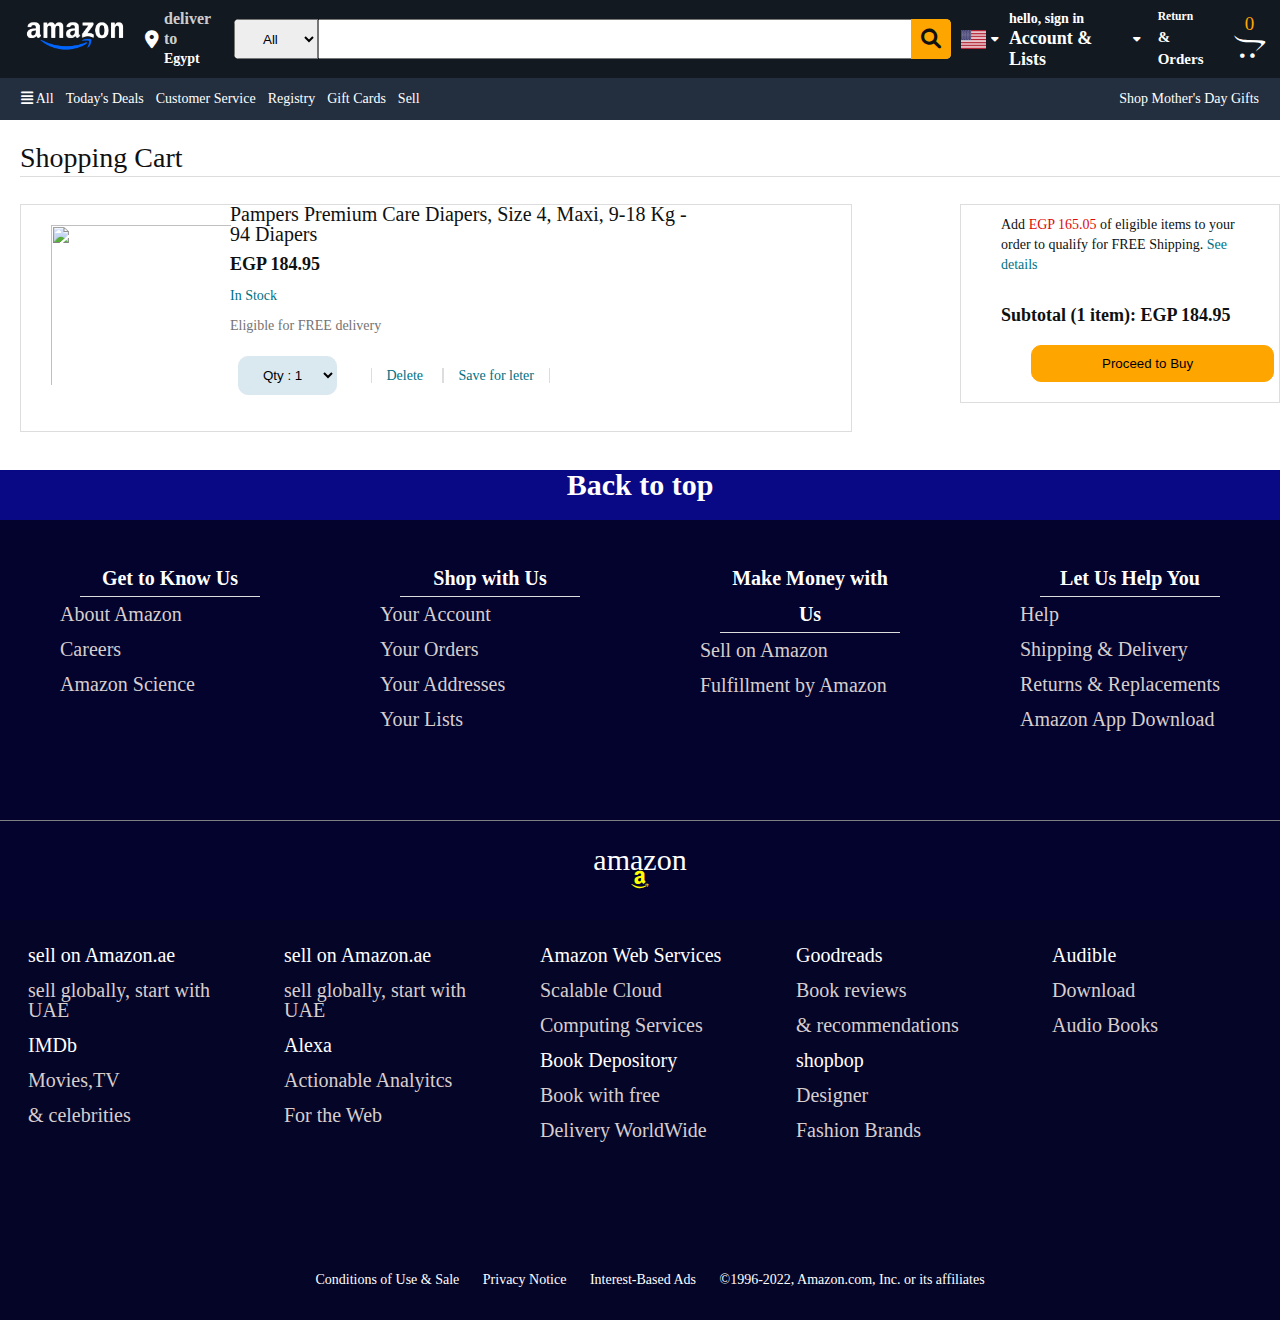
==== cart.html @ 17ee9b44 "Add files via upload" ====
<!DOCTYPE html>
<html lang="en">
<head>
  <meta charset="UTF-8">
  <meta http-equiv="X-UA-Compatible" content="IE=edge">
  <meta name="viewport" content="width=device-width, initial-scale=1.0">
  <link rel="icon" href="./image/tab logo.jpg" type="image/x-icon">
  
  
  
  <link rel="stylesheet" href="./font-awesome-6/css/all.min.css">
  <link rel="stylesheet" href="./css/header.css">
  <link rel="stylesheet" href="./css/footer.css">
  <link rel="stylesheet" href="./css/all.min.css">
  <link rel="stylesheet" href="./css/cart.css">
  
  
  <title>Amazon cartpage -- online shopping</title>
  
</head>


<body>
  
<div class="black">
  <div class="search_res"></div>
  </div>
  
<nav class="eh_container-fluid ">
  <div class="eh_nav-header d_flex ">
    <div class="logo"><a href="./index.html"><img src="./image/image.png" width="120px" height="50" alt="" ></a></div>
    <div class="eh_gps">
      <span><i class="fas fa-map-marker-alt"></i></span>
      <span ><h3>deliver to</h3><h4>Egypt</h4></span>
    </div>
    <div class="eh_search">
      <select name="" id="" value="something" class="search-select" > 
        <option value="something">All</option>
        <option value="something">something</option>
        <option value="something">something</option>
        <option value="something">something</option>
      </select>
      <input type="search" name="" id="">
      <div class="d_flex ss"><i class="fas fa-search"></i></div>
    </div>
    <div class="eh-lang d_flex">
      <div class="head d_flex"> <img src="./image/usa.png" width="25" height="19" alt=""><i class="fas fa-caret-down"></i></div>        
      <div class="black-lang">
        <h4 style="text-align: start; padding: 7px; padding-left: 0;"  class="eh_container">choose language</h4>
        <div class="eh_container language">
          <input type="radio" name="english" id="english" value="english" checked>
          <label for="english">english</label>
        </div>
        <hr style="width:80% ; margin: 0 auto;">
        <div class="eh_container language">
          <input type="radio" name="english" id="english" value="english">
          <label for="english">العربية</label>
        </div>
        <div class="eh_container language">
          <input type="radio" name="english" id="english" value="english">
          <label for="english">franias</label>
        </div>
        <div class="eh_container language">
          <input type="radio" name="english" id="english" value="english">
          <label for="english">turkey</label>
        </div>
        <div class="eh_container language">
          <input type="radio" name="english" id="english" value="english">
          <label for="english">العبرية</label>
        </div>
        <div class="eh_container language">
          <input type="radio" name="english" id="english" value="english">
          <label for="english">اردو</label>
        </div>
        
        <hr style="width:80% ; margin: 0 auto;">
        <h4 style="text-align: start; padding: 7px; padding-left: 0;"  class="eh_container">change curreny</h4>
        
        <div class="eh_container language d_flex change">
          <p>$ _ USD Dollar</p>
          <a href="#" style="text-decoration: none;"> Change</a>
        </div>
      </div>
    </div>
    <div class="eh-lang d_flex">
      <div class="head d_flex">  <h3>hello, sign in <br><strong style="font-size: 18px;">Account & Lists</strong></h3> <i class="fas fa-caret-down"></i></div>        
      <div class="black-lang for-hello">
        <div class="in-center d_flex">
          <button>Sign in </button>
          <p>New Customer? <a href="#">start Here</a></p>
        </div>

        <hr style="width:80% ; margin: 0 auto;">
        
        <div class="main">
          <div class="son">
            <h2>lists</h2>
            <ul>
              <li>for list</li>
              <li>for list</li>
              <li>for list</li>
              <li>for list</li>
            </ul>
          </div>
        
          <hr>
          
          <div class="son">
            <h2>your account</h2>
            <ul>
              <li>for acc</li>
              <li>for acc</li>
              <li>for acc</li>
              <li>for acc</li>
              <li>for acc</li>
              <li>for acc</li>
              <li>for acc</li>
              <li>for acc</li>
              <li>for acc</li>
            </ul>
          </div>
        </div>
      </div>
    </div>
    <div class="eh_ret">
      <h5>Return <br><strong style="font-size: 15px;">& Orders</strong></h5>
    </div>
    <div class="eh_cart d_flex">
      <span >0</span>
      <a href="./cart.html"><i style="color: white;" class="fab fa-opencart"></i></a>
    </div>
  </div>
</nav>



<nav class="eh_container-fluid ">
  <div class="eh_2nd_nav-header d_flex ">
    <ul>
      <li> <i class="fas fa-align-justify"></i> All</li>
      <li>Today's Deals</li>
      <li>Customer Service</li>
      <li>Registry</li>
      <li>Gift Cards</li>
      <li>Sell</li>
    </ul>


    <ul>
      <li>
        Shop Mother's Day Gifts
      </li>
    </ul>

  </div>
</nav>

<div id="ba_main">
  <!-- <header id="ba_mainHeader">
      <h2>Header</h2>
  </header> -->

  <section>
      <h1>Shopping Cart</h1>
      <div class="row_left">
          <div id="side1">
              <img src="444.jpg" alt="">
          </div>
          <div id="side2">
              <ul class="ba_paragraph">
                  <li style="font-size: 20px;">Pampers Premium Care Diapers, Size 4, Maxi, 9-18 Kg - 94 Diapers</li>
                  <li><span style="font-weight: bold;font-size:18px;font-family: Verdana;">EGP 184.95</span></li>
                  <li style="color:#007185">In Stock</li>
                  <li style="color:rgb(117, 115, 115)">Eligible for FREE delivery</li>
              </ul>
              <div id="side3">
                  <span>
                      <select class="selectbox">
                          <option style="font-weight: bold;">Qty : 0</option>
                          <option style="font-weight: bold;" selected>Qty : 1</option>
                          <option style="font-weight: bold;">Qty : 2</option>
                          <option style="font-weight: bold;">Qty : 3</option>
                          <option style="font-weight: bold;">Qty : 4</option>
                          <option style="font-weight: bold;">Qty : 5</option>
                          <option style="font-weight: bold;">Qty : 6</option>
                          <option style="font-weight: bold;">Qty : 7</option>
                          <option style="font-weight: bold;">Qty : 8</option>
                          <option style="font-weight: bold;">Qty : 9</option>
                          <option style="font-weight: bold;">Qty : 10</option>
                      </select>
                  </span>
                  <span id="ba_link2">
                      <a href="#">Delete</a>
                  </span>
                  <span id="ba_link3">
                      <a href="#">Save for leter</a>
                  </span>
               
              </div>
          </div>
      </div>

      <div class="row_right">
          <p> Add <span style="color: rgb(224, 10, 10);">EGP 165.05 </span>of eligible items to your order to
              qualify for FREE Shipping.<a href="">
                  See details
              </a></p>

          <div class="ba_box">
              <h2 style="font-size: 18px;margin:10px;padding: 0 10px 0;">Subtotal (1 item):
                  <span style="font-weight: bold;font-size:18px;font-family: Verdana;">EGP 184.95</span>
              </h2>
              <input type="submit" value="Proceed to Buy" class="ba_btn">

          </div>
      </div>
      <div style="clear: both;"></div>
  </section>
</div>










    <div class="es_container">
        <div class="navFooterBackToTop">
            <a href="#" class="navFooterBackToTopText"><span class="navFooterBackToTopText">Back to top</span></a>
        </div>
        <div class="navFooterLinkCol">
            <div class="navFooterLinkBox">
                <h1 class="h1style">Get to Know Us</h1>
                <ul class="ulstyle">
                    <li>
                        <a href="#">About Amazon</a>
                    </li>
                    <li>
                        <a href="#">Careers</a>
                    </li>
                    <li>
                        <a href="#">Amazon Science</a>
                    </li>
                </ul>
            </div>
            <div class="navFooterLinkBox">
                <h1 class="h1style">Shop with Us</h1>
                <ul class="ulstyle">
                    <li>
                        <a href="#">Your Account</a>
                    </li>
                    <li>
                        <a href="#">Your Orders</a>
                    </li>
                    <li>
                        <a href="#">Your Addresses</a>
                    </li>
                    <li>
                        <a href="#">Your Lists</a>
                    </li>
                </ul>
            </div>
            <div class="navFooterLinkBox" >
                <h1 class="h1style">Make Money with Us</h1>
                <ul class="ulstyle">
                    <li>
                        <a href="#">Sell on Amazon</a>
                    </li>
                    <li>
                        <a href="#">Fulfillment by Amazon</a>
                    </li>
                </ul>
            </div>
            <div class="navFooterLinkBox">
                <h1 class="h1style">Let Us Help You</h1>
                <ul class="ulstyle">
                    <li>
                        <a href="#">Help</a>
                    </li>
                    <li>
                        <a href="#">Shipping & Delivery</a>
                    </li>
                    <li>
                        <a href="#">Returns & Replacements</a>
                    </li>
                    <li>
                        <a href="#">Amazon App Download</a>
                    </li>
                </ul>
            </div>
        </div>
        <div class="cont_horizontal">
            <div class="horizontal"></div>
            <div class="logoAmazonFoot">
                <a href="#">
                    <span>amazon</span>
                    <i class="fab fa-amazon"></i>
                </a>
            </div>
        </div>
        <div class="footerMoreAmazon">
            <div class="navFooterMoreOnAmazon">
                <ul class="ulstyle1">
                    <li class="dif">
                        <a href="#">sell on Amazon.ae</a>
                    </li>
                    <li>
                        <a href="#">sell globally, start with UAE</a>
                    </li>
                </ul>
                <ul class="ulstyle2">
                    <li class="dif">
                        <a href="#">IMDb</a>
                    </li>
                    <li>
                        <a href="#">Movies,TV</a>
                    </li>
                    <li>
                        <a href="#">& celebrities</a>
                    </li>
                </ul>
            </div>
        <div class="footerMoreAmazon">
            <div class="navFooterMoreOnAmazon">
                <ul class="ulstyle1">
                    <li class="dif">
                        <a href="#">sell on Amazon.ae</a>
                    </li>
                    <li>
                        <a href="#">sell globally, start with UAE</a>
                    </li>
                </ul>
                <ul class="ulstyle2">
                    <li class="dif">
                        <a href="#">Alexa</a>
                    </li>
                    <li>
                        <a href="#">Actionable Analyitcs</a>
                    </li>
                    <li>
                        <a href="#">For the Web</a>
                    </li>
                </ul>
            </div>
        </div>
        <div class="footerMoreAmazon">
            <div class="navFooterMoreOnAmazon">
                <ul class="ulstyle1">
                    <li class="dif">
                        <a href="#">Amazon Web Services</a>
                    </li>
                    <li>
                        <a href="#">Scalable Cloud</a>
                    </li>
                    <li>
                        <a href="#">Computing Services</a>
                    </li>
                </ul>
                <ul class="ulstyle2">
                    <li class="dif">
                        <a href="#">Book Depository</a>
                    </li>
                    <li>
                        <a href="#">Book with free</a>
                    </li>
                    <li>
                        <a href="#">Delivery WorldWide</a>
                    </li>
                </ul>
            </div>
        </div>
        <div class="footerMoreAmazon">
            <div class="navFooterMoreOnAmazon">
                <ul class="ulstyle1">
                    <li class="dif">
                        <a href="#">Goodreads</a>
                    </li>
                    <li>
                        <a href="#">Book reviews</a>
                    </li>
                    <li>
                        <a href="#">& recommendations</a>
                    </li>
                </ul>
                <ul class="ulstyle2">
                    <li class="dif">
                        <a href="#">shopbop</a>
                    </li>
                    <li>
                        <a href="#">Designer</a>
                    </li>
                    <li>
                        <a href="#">Fashion Brands</a>
                    </li>
                </ul>
            </div>
        </div>        
        <div class="footerMoreAmazon">
            <div class="navFooterMoreOnAmazon">
                <ul class="ulstyle1">
                    <li class="dif">
                        <a href="#">Audible</a>
                    </li>
                    <li>
                        <a href="#">Download</a>
                    </li>
                    <li>
                        <a href="#">Audio Books</a>
                    </li>
                </ul>
            </div>
        </div>
        <div class="endFooter">
            <ul>
                <li>
                    <a href="#">Conditions of Use & Sale</a>
                </li>
                <li>
                    <a href="#">Privacy Notice</a>
                </li>
                <li>
                    <a href="#">Interest-Based Ads</a>
                </li>
                <li class="txt">©1996-2022, Amazon.com, Inc. or its affiliates</li>
            </ul>
        </div>
    </div>












<script src="./js/jquery-3.6.0.min.js"></script>
<script src="./js/header.js"></script>
</body>
</html>
---- css/header.css ----
*{
    box-sizing: border-box;
    padding:0 ;
    margin:0;
}
body{
    background: #eee;
}
.d_flex{
    display: flex;
    align-items: center;
}
.eh_container{
    width: 80%;
    margin: 0 auto;
}
.eh_container-fluid{
    width: 100%;
}
.eh_nav-header{
    background: #131921;
    display: flex;
    gap: 10px;
    height: 100%;
    padding-left: 15px ;
    padding-right: 15px ;
    justify-content: space-between;
}
.eh_gps span:nth-child(1){
    display: flex;
    align-items: flex-end ;
    height: 50%;    
}
.eh_gps span:nth-child(1) i{
    font-size: 18px;    
}
.eh_gps h3{
    font-size: 16px;
    color: rgba(255, 255, 255, 0.8);
}
.eh_gps{
    display: flex;
    justify-content: center;
    align-items: center;
    gap: 5px;
    color: white;
}
.eh_search{
    width: 60%;
    border-radius: 5px ;
    display: flex;
    overflow: hidden;
    position: relative;
}
.eh_search input[type="search"]{
    width: 100%;
    font-size: 20px;
    z-index: 6;
}
.search-select{
    width: fit-content;
    height: 40px;
    left: 0;
    text-align: center;
    background: #eee;
}
.ss{
    position: absolute;
    background: orange;
    height: 100%;
    right: 0;
    width: 40px;
    justify-content: center;
    font-size: 20px;  
    z-index: 15; 
}
.eh-lang{
    position: relative;
    height: 50px;
}
.eh-lang>.head{
    gap: 5px;
    font-size: 12px;
    color: white;
}
.eh-lang>.black-lang{
    position: absolute;
    width: 200px;
    padding: 5px;
    background: #eee;
    top:50px;
    left: -20px;
    display: none;
    transition: .2s;
    z-index: 2;
}
.eh-lang:hover .black-lang{
    display: block;
}
.eh-lang>.black-lang .language{
    padding: 5px;
}
.change{
    font-size: 13px;
    justify-content: space-between;
}
.for-hello{
    width: 400px !important;
    left: -100px !important;
    align-items: flex-start !important;
}
.for-hello .son{
    width: 50%;
    height: 100%;
    padding: 5px;
}
.for-hello .son li{
    list-style: none;
    padding: 3px;
    cursor: pointer;
}
.for-hello .son li:hover{
    color: orange;
    text-decoration: underline;
}
.black-lang .main{
    display: flex;
}
.in-center{
    flex-direction: column;
}
.in-center>button{
    background: linear-gradient(to bottom , rgb(255, 209, 122)  , orange);
    color: white;
    width: 50%;
    padding: 5px;
    font-size: 20px;
    border-radius: 7px;
    border: none
}
.eh_ret{
    color: white;
    padding: 7px;
}
.eh_cart{
    height: 50px;
    color: white;
    font-size: 25px;
    flex-direction: column;

}
.eh_cart>span{
    font-size: 19px;
    color: orange;
}
.eh_2nd_nav-header{
    background: #232f3e;
    padding: 5px 15px;
    justify-content: space-between;
}
.eh_2nd_nav-header>ul{
    display: flex;
}
.eh_2nd_nav-header>ul>li{
    list-style: none;
    padding: 5px;
    color: white;
    cursor: pointer;
    border: 1px solid transparent;
}
.eh_2nd_nav-header>ul>li:hover{
    border: 1px solid white;
}



/* ----------------crousel-------------- */
/* boot strapped */


.carousel-control-prev,
.carousel-control-next{
    width: 200px;
    height: 283px;
}

.carousel-control-prev:hover,
.carousel-control-next:hover{
    border: 3px solid white;
    /* height: 285px; */
}

/* ----------------crousel-------------- */



/* --------------products--------------- */
.eh_grid{
    position: absolute;
    width: 100%;
    top: 400px;
    padding: 0 15px  ;
    display: grid;
    grid-template-columns: repeat( 4 , 1fr );
    /* grid-template-rows: repeat( 4 , 500px ); */
    gap: 15px;
    z-index: 1;
}
.product{
    display: flex;
    height: fit-content;
    flex-direction: column;
    justify-content: center;
    align-items: center;
    background: white ;
    padding: 15px;
    border-radius: 5px;
    position: relative;
}
.product>.overlay{
    width: 100%;
    height: 100%;
    top: 0;
    left: 0;
    cursor: pointer;
    position: absolute;
}


.product>img{
    width: 100%;
    height: 350px;
}
.describtion>p{
    padding: 0 10px;
}
.rate{
    color: gold;
}
/* --------------products--------------- */


.black{
    position: absolute;
    width: 100%;
    height: 100%;
    background: #13192161;
    z-index: -1;

}

.search_res{
    position: absolute;
    width: 52%;
    height: fit-content;
    background: white;
    top: 70px;
    left: 23.5%;
}


.no{
    list-style: none;
    padding: 5px;
    display: block;
}


.d_block{
    display: block;
    padding:5px;
}

.d_block:hover{
    background: rgb(199, 198, 198);
}
---- css/footer.css ----
.navFooterBackToTop{
    background-color:rgb(9, 9, 133);
    height: 50px;
    text-align: center;
    font-size: 30px;
    padding: 5px;
}
.navFooterBackToTopText{
    text-decoration: none;
    color: white;
    font-weight: bold;
}
.navFooterLinkCol{    
    background-color:rgb(3, 3, 45);
    height:300px;
    display: flex;
    flex-direction: row;
    justify-content: space-around;
    flex-flow: wrap;
}
.navFooterLinkBox{
    width: 200px;
    height: 300px;
    margin: 20px;
}
.navFooterLinkBox .h1style{
    font-size: 20px;
    text-align: center;
    color: white;
    font-weight: bold;
}
.navFooterLinkBox .ulstyle>li{
    font-size: 20px;
    margin-top: 5px;
    list-style: none;
}
.ulstyle>li a{
    color: rgb(215, 206, 206);
    text-decoration: none;
}
.ulstyle>li a:hover{
    text-decoration:underline
}
.cont_horizontal{
    background-color:rgb(3, 3, 45);
    height: 100px;
}
.horizontal{
    background-color: gray;
    height: 0.2px;
}
.logoAmazonFoot{
    text-align: center;
    margin-top: 30px;
}
.logoAmazonFoot a{
    text-decoration: none;
}
.logoAmazonFoot i{
    color: yellow;
    font-size: 20px;   
}
.logoAmazonFoot span{
    font-size: 30px;
    color: white;
    display: block;
}
.footerMoreAmazon{    
    background-color:rgb(5, 5, 40);
    height:350px;
    display: flex;
    flex-direction: row;
    justify-content: space-around;
    flex-flow: wrap;
}
.navFooterMoreOnAmazon{
    width: 200px;
    height: 300px;
    margin: 20px;
}
.navFooterMoreOnAmazon .ulstyle1>li{
    font-size: 20px;
    margin-top: 5px;
    list-style: none;
}
.navFooterMoreOnAmazon .ulstyle2>li{
    font-size: 20px;
    margin-top: 5px;
    list-style: none;
}
.ulstyle1>li a{
    color: rgb(215, 206, 206);
    text-decoration: none;
}
.ulstyle1>li a:hover{
    text-decoration:underline
}
.ulstyle2>li a{
    color: rgb(215, 206, 206);
    text-decoration: none;
}
.ulstyle2>li a:hover{
    text-decoration:underline
}
.ulstyle1 .dif a{
    color: white;
}
.ulstyle2 .dif a{
    color: white;
}
.endFooter{
    background-color:rgb(5, 5, 40);
    width: 100%;
    text-align: center;
    padding-bottom: 20px;
}
.endFooter ul li{
    list-style: none;
    display: inline-block;
    margin-left: 20px;
}
.endFooter a{
    text-decoration: none;
    color: white;
}
.endFooter a:hover{
    text-decoration: underline;
}
.endFooter .txt{
    color: white;
}
---- css/cart.css ----
*{
    box-sizing: border-box;
    padding:0 ;
    margin:0;
}
body{
    background: #eee;
}
.d_flex{
    display: flex;
    align-items: center;
}
.eh_container{
    width: 80%;
    margin: 0 auto;
}
.eh_container-fluid{
    width: 100%;
}
.eh_nav-header{
    background: #131921;
    display: flex;
    gap: 10px;
    height: 100%;
    padding-left: 15px ;
    padding-right: 15px ;
    justify-content: space-between;
}
.eh_gps span:nth-child(1){
    display: flex;
    align-items: flex-end ;
    height: 50%;    
}
.eh_gps span:nth-child(1) i{
    font-size: 18px;    
}
.eh_gps h3{
    font-size: 16px;
    color: rgba(255, 255, 255, 0.8);
}
.eh_gps{
    display: flex;
    justify-content: center;
    align-items: center;
    gap: 5px;
    color: white;
}
.eh_search{
    width: 60%;
    border-radius: 5px ;
    display: flex;
    overflow: hidden;
    position: relative;
}
.eh_search input[type="search"]{
    width: 100%;
    font-size: 20px;
    z-index: 6;
}
.search-select{
    width: fit-content;
    height: 40px;
    left: 0;
    text-align: center;
    background: #eee;
}
.ss{
    position: absolute;
    background: orange;
    height: 100%;
    right: 0;
    width: 40px;
    justify-content: center;
    font-size: 20px;   
}
.eh-lang{
    position: relative;
    height: 50px;
}
.eh-lang>.head{
    gap: 5px;
    font-size: 12px;
    color: white;
}
.eh-lang>.black-lang{
    position: absolute;
    width: 200px;
    padding: 5px;
    background: #eee;
    top:50px;
    left: -20px;
    display: none;
    transition: .2s;
    z-index: 2;
}
.eh-lang:hover .black-lang{
    display: block;
}
.eh-lang>.black-lang .language{
    padding: 5px;
}
.change{
    font-size: 13px;
    justify-content: space-between;
}
.for-hello{
    width: 400px !important;
    left: -100px !important;
    align-items: flex-start !important;
}
.for-hello .son{
    width: 50%;
    height: 100%;
    padding: 5px;
}
.for-hello .son li{
    list-style: none;
    padding: 3px;
    cursor: pointer;
}
.for-hello .son li:hover{
    color: orange;
    text-decoration: underline;
}
.black-lang .main{
    display: flex;
}
.in-center{
    flex-direction: column;
}
.in-center>button{
    background: linear-gradient(to bottom , rgb(255, 209, 122)  , orange);
    color: white;
    width: 50%;
    padding: 5px;
    font-size: 20px;
    border-radius: 7px;
    border: none
}
.eh_ret{
    color: white;
    padding: 7px;
}
.eh_cart{
    height: 50px;
    color: white;
    font-size: 25px;
    flex-direction: column;

}
.eh_cart>span{
    font-size: 19px;
    color: orange;
}
.eh_2nd_nav-header{
    background: #232f3e;
    padding: 5px 15px;
    justify-content: space-between;
}
.eh_2nd_nav-header>ul{
    display: flex;
}
.eh_2nd_nav-header>ul>li{
    list-style: none;
    padding: 5px;
    color: white;
    cursor: pointer;
    border: 1px solid transparent;
}
.eh_2nd_nav-header>ul>li:hover{
    border: 1px solid white;
}



/* ----------------crousel-------------- */
/* boot strapped */


.carousel-control-prev,
.carousel-control-next{
    width: 200px;
    height: 283px;
}

.carousel-control-prev:hover,
.carousel-control-next:hover{
    border: 3px solid white;
    /* height: 285px; */
}

/* ----------------crousel-------------- */



/* --------------products--------------- */
.eh_grid{
    position: absolute;
    width: 100%;
    top: 400px;
    padding: 0 15px  ;
    display: grid;
    grid-template-columns: repeat( 4 , 1fr );
    /* grid-template-rows: repeat( 4 , 500px ); */
    gap: 15px;
    z-index: 1;
}
.product{
    display: flex;
    height: fit-content;
    flex-direction: column;
    justify-content: center;
    align-items: center;
    background: white ;
    padding: 15px;
    border-radius: 5px;
    position: relative;
}
.product>.overlay{
    width: 100%;
    height: 100%;
    top: 0;
    left: 0;
    cursor: pointer;
    position: absolute;
}


.product>img{
    width: 100%;
    height: 350px;
}
.describtion>p{
    padding: 0 10px;
}
.rate{
    color: gold;
}
/* --------------products--------------- */


.black{
    position: absolute;
    width: 100%;
    height: 100%;
    background: #13192161;
    z-index: -1;

}

.search_res{
    position: absolute;
    width: 52%;
    height: fit-content;
    background: white;
    top: 70px;
    left: 23.5%;
}


.no{
    list-style: none;
    padding: 5px;
    display: block;
}


.d_block{
    display: block;
    padding:5px;
}

.d_block:hover{
    background: rgb(199, 198, 198);
}








body {
    color: #0F1111;
    font-size: 14px;
    line-height: 20px;
}

#ba_main {
    display: block;
    overflow: hidden;
    background: white;
    padding: 0 0 60px 0;
}

section {
    width: 100%;
    height: auto;
}

h1 {
    font-weight: 500;
    font-size: 28px;
    line-height: 36px;
    display: block;
    margin: 20px 0 7px 20px;
    border-bottom: 1px solid #ddd;
}

.row_left {
    float: left;
    margin: 20px 0 7px 20px;
    width: 65%;
    height: auto;
    border: 1px solid #ddd;
    overflow: visible;
    padding: 0 20px;
    position: absolute;
}

.row_right {
    float: right;
    margin: 20px 0 7px 20px;
    width: 25%;
    height: auto;
    border: 1px solid #ddd;
    overflow: visible;
    padding: 0 20px;
}

.row_left img {
    width: 200px;
    border: 0;
    height: 200px;
    padding: 20px 10px;
    display: inline-block;
}

.row_right>p {
    margin: 10px 20px;
    text-align: left;
    font-size: 14px;
    line-height: 20px;
    margin-bottom: 30px;
}

.row_right>p a {
    text-decoration: none;
    cursor: pointer;
    color: #007185;

}

.ba_btn {
    background-color: orange;
    cursor: pointer;
    border: 1px solid orange;
    margin: 10px 50px 20px 50px;
    padding: 10px 80px 10px 70px;
    border-radius: 10px;
}

input.ba_btn[type="submit"]:hover {
    background-color: rgb(194, 135, 8);
}

#side2 {

    display: inline-block;
    float: right;
    width: 601px;
}

.ba_paragraph{
    margin-right: 123px;
    margin-top: -227px;
    list-style: none;
    padding: 0px;
}

li {
    padding-bottom: 10px;
}

#ba_link2, #ba_link3{
    border-right: 1px solid #ddd;
    border-left: 1px solid #ddd;
    padding-right: 15px;
    padding-left: 15px;
}
span>a{
    color:#007185;
    text-decoration: none;
}
.selectbox{
    text-align: left;
    border: 1px solid rgb(218, 233, 240);
    background-color: rgb(218, 233, 240);
    margin: 10px 30px 20px 8px;
    padding: 10px 10px 10px 20px; 
    border-radius: 10px;
}







.navFooterBackToTop{
    background-color:rgb(9, 9, 133);
    height: 50px;
    text-align: center;
    font-size: 30px;
    padding: 5px;
}
.navFooterBackToTopText{
    text-decoration: none;
    color: white;
    font-weight: bold;
}
.navFooterLinkCol{    
    background-color:rgb(3, 3, 45);
    height:300px;
    display: flex;
    flex-direction: row;
    justify-content: space-around;
    flex-flow: wrap;
}
.navFooterLinkBox{
    width: 200px;
    height: 300px;
    margin: 20px;
}
.navFooterLinkBox .h1style{
    font-size: 20px;
    text-align: center;
    color: white;
    font-weight: bold;
}
.navFooterLinkBox .ulstyle>li{
    font-size: 20px;
    margin-top: 5px;
    list-style: none;
}
.ulstyle>li a{
    color: rgb(215, 206, 206);
    text-decoration: none;
}
.ulstyle>li a:hover{
    text-decoration:underline
}
.cont_horizontal{
    background-color:rgb(3, 3, 45);
    height: 100px;
}
.horizontal{
    background-color: gray;
    height: 0.2px;
}
.logoAmazonFoot{
    text-align: center;
    margin-top: 30px;
}
.logoAmazonFoot a{
    text-decoration: none;
}
.logoAmazonFoot i{
    color: yellow;
    font-size: 20px;   
}
.logoAmazonFoot span{
    font-size: 30px;
    color: white;
    display: block;
}
.footerMoreAmazon{    
    background-color:rgb(5, 5, 40);
    height:350px;
    display: flex;
    flex-direction: row;
    justify-content: space-around;
    flex-flow: wrap;
}
.navFooterMoreOnAmazon{
    width: 200px;
    height: 300px;
    margin: 20px;
}
.navFooterMoreOnAmazon .ulstyle1>li{
    font-size: 20px;
    margin-top: 5px;
    list-style: none;
}
.navFooterMoreOnAmazon .ulstyle2>li{
    font-size: 20px;
    margin-top: 5px;
    list-style: none;
}
.ulstyle1>li a{
    color: rgb(215, 206, 206);
    text-decoration: none;
}
.ulstyle1>li a:hover{
    text-decoration:underline
}
.ulstyle2>li a{
    color: rgb(215, 206, 206);
    text-decoration: none;
}
.ulstyle2>li a:hover{
    text-decoration:underline
}
.ulstyle1 .dif a{
    color: white;
}
.ulstyle2 .dif a{
    color: white;
}
.endFooter{
    background-color:rgb(5, 5, 40);
    width: 100%;
    text-align: center;
}
.endFooter ul li{
    list-style: none;
    display: inline-block;
    margin-left: 20px;
}
.endFooter a{
    text-decoration: none;
    color: white;
}
.endFooter a:hover{
    text-decoration: underline;
}
.endFooter .txt{
    color: white;
}
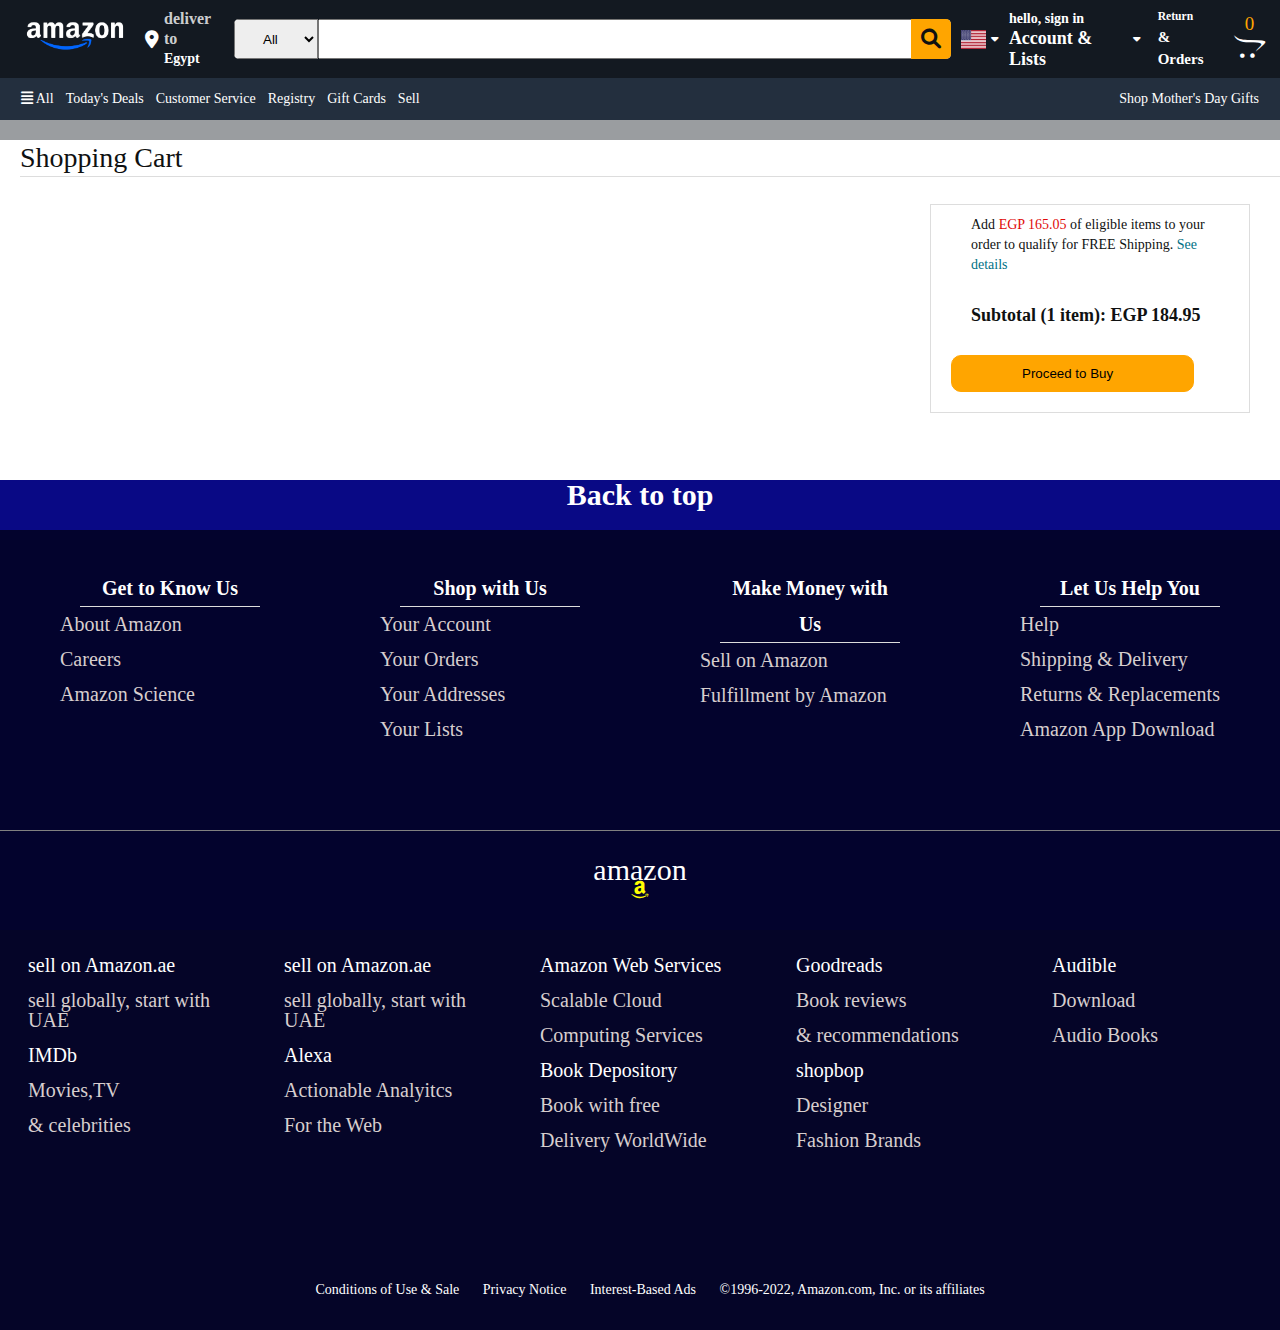
==== commit 922c8c61: "Add files via upload" ====
--- a/cart.html
+++ b/cart.html
@@ -8,7 +8,7 @@
   
   
   
-  <link rel="stylesheet" href="./font-awesome-6/css/all.min.css">
+  <link href="./font-awesome-6/css/all.min.css">
   <link rel="stylesheet" href="./css/header.css">
   <link rel="stylesheet" href="./css/footer.css">
   <link rel="stylesheet" href="./css/all.min.css">
@@ -126,8 +126,8 @@
       <h5>Return <br><strong style="font-size: 15px;">& Orders</strong></h5>
     </div>
     <div class="eh_cart d_flex">
-      <span >0</span>
-      <a href="./cart.html"><i style="color: white;" class="fab fa-opencart"></i></a>
+        <span id="prductNum">0</span>
+        <a href="./cart.html"><i style="color: white;" class="fab fa-opencart"></i></a>
     </div>
   </div>
 </nav>
@@ -156,49 +156,11 @@
 </nav>
 
 <div id="ba_main">
-  <!-- <header id="ba_mainHeader">
-      <h2>Header</h2>
-  </header> -->
-
-  <section>
+  <section >
       <h1>Shopping Cart</h1>
-      <div class="row_left">
-          <div id="side1">
-              <img src="444.jpg" alt="">
-          </div>
-          <div id="side2">
-              <ul class="ba_paragraph">
-                  <li style="font-size: 20px;">Pampers Premium Care Diapers, Size 4, Maxi, 9-18 Kg - 94 Diapers</li>
-                  <li><span style="font-weight: bold;font-size:18px;font-family: Verdana;">EGP 184.95</span></li>
-                  <li style="color:#007185">In Stock</li>
-                  <li style="color:rgb(117, 115, 115)">Eligible for FREE delivery</li>
-              </ul>
-              <div id="side3">
-                  <span>
-                      <select class="selectbox">
-                          <option style="font-weight: bold;">Qty : 0</option>
-                          <option style="font-weight: bold;" selected>Qty : 1</option>
-                          <option style="font-weight: bold;">Qty : 2</option>
-                          <option style="font-weight: bold;">Qty : 3</option>
-                          <option style="font-weight: bold;">Qty : 4</option>
-                          <option style="font-weight: bold;">Qty : 5</option>
-                          <option style="font-weight: bold;">Qty : 6</option>
-                          <option style="font-weight: bold;">Qty : 7</option>
-                          <option style="font-weight: bold;">Qty : 8</option>
-                          <option style="font-weight: bold;">Qty : 9</option>
-                          <option style="font-weight: bold;">Qty : 10</option>
-                      </select>
-                  </span>
-                  <span id="ba_link2">
-                      <a href="#">Delete</a>
-                  </span>
-                  <span id="ba_link3">
-                      <a href="#">Save for leter</a>
-                  </span>
-               
-              </div>
-          </div>
-      </div>
+<div class="haha">
+ 
+</div>
 
       <div class="row_right">
           <p> Add <span style="color: rgb(224, 10, 10);">EGP 165.05 </span>of eligible items to your order to
@@ -207,7 +169,7 @@
               </a></p>
 
           <div class="ba_box">
-              <h2 style="font-size: 18px;margin:10px;padding: 0 10px 0;">Subtotal (1 item):
+              <h2 style="font-size: 18px;margin:20px 10px;padding: 0 10px 0;">Subtotal (1 item):
                   <span style="font-weight: bold;font-size:18px;font-family: Verdana;">EGP 184.95</span>
               </h2>
               <input type="submit" value="Proceed to Buy" class="ba_btn">
@@ -442,5 +404,6 @@
 
 <script src="./js/jquery-3.6.0.min.js"></script>
 <script src="./js/header.js"></script>
+<script src="./js/cart.js"></script>
 </body>
 </html>--- a/css/header.css
+++ b/css/header.css
@@ -267,10 +267,12 @@
 
 
 .d_block{
+    color:blue;
     display: block;
     padding:5px;
+    text-decoration: none;
 }
 
 .d_block:hover{
     background: rgb(199, 198, 198);
-}
+}--- a/css/cart.css
+++ b/css/cart.css
@@ -1,286 +1,3 @@
-*{
-    box-sizing: border-box;
-    padding:0 ;
-    margin:0;
-}
-body{
-    background: #eee;
-}
-.d_flex{
-    display: flex;
-    align-items: center;
-}
-.eh_container{
-    width: 80%;
-    margin: 0 auto;
-}
-.eh_container-fluid{
-    width: 100%;
-}
-.eh_nav-header{
-    background: #131921;
-    display: flex;
-    gap: 10px;
-    height: 100%;
-    padding-left: 15px ;
-    padding-right: 15px ;
-    justify-content: space-between;
-}
-.eh_gps span:nth-child(1){
-    display: flex;
-    align-items: flex-end ;
-    height: 50%;    
-}
-.eh_gps span:nth-child(1) i{
-    font-size: 18px;    
-}
-.eh_gps h3{
-    font-size: 16px;
-    color: rgba(255, 255, 255, 0.8);
-}
-.eh_gps{
-    display: flex;
-    justify-content: center;
-    align-items: center;
-    gap: 5px;
-    color: white;
-}
-.eh_search{
-    width: 60%;
-    border-radius: 5px ;
-    display: flex;
-    overflow: hidden;
-    position: relative;
-}
-.eh_search input[type="search"]{
-    width: 100%;
-    font-size: 20px;
-    z-index: 6;
-}
-.search-select{
-    width: fit-content;
-    height: 40px;
-    left: 0;
-    text-align: center;
-    background: #eee;
-}
-.ss{
-    position: absolute;
-    background: orange;
-    height: 100%;
-    right: 0;
-    width: 40px;
-    justify-content: center;
-    font-size: 20px;   
-}
-.eh-lang{
-    position: relative;
-    height: 50px;
-}
-.eh-lang>.head{
-    gap: 5px;
-    font-size: 12px;
-    color: white;
-}
-.eh-lang>.black-lang{
-    position: absolute;
-    width: 200px;
-    padding: 5px;
-    background: #eee;
-    top:50px;
-    left: -20px;
-    display: none;
-    transition: .2s;
-    z-index: 2;
-}
-.eh-lang:hover .black-lang{
-    display: block;
-}
-.eh-lang>.black-lang .language{
-    padding: 5px;
-}
-.change{
-    font-size: 13px;
-    justify-content: space-between;
-}
-.for-hello{
-    width: 400px !important;
-    left: -100px !important;
-    align-items: flex-start !important;
-}
-.for-hello .son{
-    width: 50%;
-    height: 100%;
-    padding: 5px;
-}
-.for-hello .son li{
-    list-style: none;
-    padding: 3px;
-    cursor: pointer;
-}
-.for-hello .son li:hover{
-    color: orange;
-    text-decoration: underline;
-}
-.black-lang .main{
-    display: flex;
-}
-.in-center{
-    flex-direction: column;
-}
-.in-center>button{
-    background: linear-gradient(to bottom , rgb(255, 209, 122)  , orange);
-    color: white;
-    width: 50%;
-    padding: 5px;
-    font-size: 20px;
-    border-radius: 7px;
-    border: none
-}
-.eh_ret{
-    color: white;
-    padding: 7px;
-}
-.eh_cart{
-    height: 50px;
-    color: white;
-    font-size: 25px;
-    flex-direction: column;
-
-}
-.eh_cart>span{
-    font-size: 19px;
-    color: orange;
-}
-.eh_2nd_nav-header{
-    background: #232f3e;
-    padding: 5px 15px;
-    justify-content: space-between;
-}
-.eh_2nd_nav-header>ul{
-    display: flex;
-}
-.eh_2nd_nav-header>ul>li{
-    list-style: none;
-    padding: 5px;
-    color: white;
-    cursor: pointer;
-    border: 1px solid transparent;
-}
-.eh_2nd_nav-header>ul>li:hover{
-    border: 1px solid white;
-}
-
-
-
-/* ----------------crousel-------------- */
-/* boot strapped */
-
-
-.carousel-control-prev,
-.carousel-control-next{
-    width: 200px;
-    height: 283px;
-}
-
-.carousel-control-prev:hover,
-.carousel-control-next:hover{
-    border: 3px solid white;
-    /* height: 285px; */
-}
-
-/* ----------------crousel-------------- */
-
-
-
-/* --------------products--------------- */
-.eh_grid{
-    position: absolute;
-    width: 100%;
-    top: 400px;
-    padding: 0 15px  ;
-    display: grid;
-    grid-template-columns: repeat( 4 , 1fr );
-    /* grid-template-rows: repeat( 4 , 500px ); */
-    gap: 15px;
-    z-index: 1;
-}
-.product{
-    display: flex;
-    height: fit-content;
-    flex-direction: column;
-    justify-content: center;
-    align-items: center;
-    background: white ;
-    padding: 15px;
-    border-radius: 5px;
-    position: relative;
-}
-.product>.overlay{
-    width: 100%;
-    height: 100%;
-    top: 0;
-    left: 0;
-    cursor: pointer;
-    position: absolute;
-}
-
-
-.product>img{
-    width: 100%;
-    height: 350px;
-}
-.describtion>p{
-    padding: 0 10px;
-}
-.rate{
-    color: gold;
-}
-/* --------------products--------------- */
-
-
-.black{
-    position: absolute;
-    width: 100%;
-    height: 100%;
-    background: #13192161;
-    z-index: -1;
-
-}
-
-.search_res{
-    position: absolute;
-    width: 52%;
-    height: fit-content;
-    background: white;
-    top: 70px;
-    left: 23.5%;
-}
-
-
-.no{
-    list-style: none;
-    padding: 5px;
-    display: block;
-}
-
-
-.d_block{
-    display: block;
-    padding:5px;
-}
-
-.d_block:hover{
-    background: rgb(199, 198, 198);
-}
-
-
-
-
-
-
-
-
 body {
     color: #0F1111;
     font-size: 14px;
@@ -289,7 +6,7 @@
 
 #ba_main {
     display: block;
-    overflow: hidden;
+    /* overflow: hidden; */
     background: white;
     padding: 0 0 60px 0;
 }
@@ -310,20 +27,20 @@
 
 .row_left {
     float: left;
-    margin: 20px 0 7px 20px;
+    margin: 20px 40px 7px 20px;
     width: 65%;
     height: auto;
     border: 1px solid #ddd;
     overflow: visible;
     padding: 0 20px;
-    position: absolute;
+    /* position: absolute; */
 }
 
 .row_right {
     float: right;
-    margin: 20px 0 7px 20px;
+    margin: 20px 30px 7px 30px;
     width: 25%;
-    height: auto;
+    height: 100%;
     border: 1px solid #ddd;
     overflow: visible;
     padding: 0 20px;
@@ -356,7 +73,7 @@
     background-color: orange;
     cursor: pointer;
     border: 1px solid orange;
-    margin: 10px 50px 20px 50px;
+    margin: 10px 50px 20px 0px;
     padding: 10px 80px 10px 70px;
     border-radius: 10px;
 }
@@ -365,16 +82,17 @@
     background-color: rgb(194, 135, 8);
 }
 
-#side2 {
-
+.side2 {
     display: inline-block;
     float: right;
     width: 601px;
 }
 
 .ba_paragraph{
-    margin-right: 123px;
-    margin-top: -227px;
+    /* margin-right: 123px;
+    margin-top: -227px; */
+    margin-left: 100px;
+    margin-top: -191px;
     list-style: none;
     padding: 0px;
 }
@@ -383,7 +101,7 @@
     padding-bottom: 10px;
 }
 
-#ba_link2, #ba_link3{
+.ba_link2, .ba_link3{
     border-right: 1px solid #ddd;
     border-left: 1px solid #ddd;
     padding-right: 15px;
@@ -397,7 +115,7 @@
     text-align: left;
     border: 1px solid rgb(218, 233, 240);
     background-color: rgb(218, 233, 240);
-    margin: 10px 30px 20px 8px;
+    margin: 10px 30px 20px 100px;
     padding: 10px 10px 10px 20px; 
     border-radius: 10px;
 }
